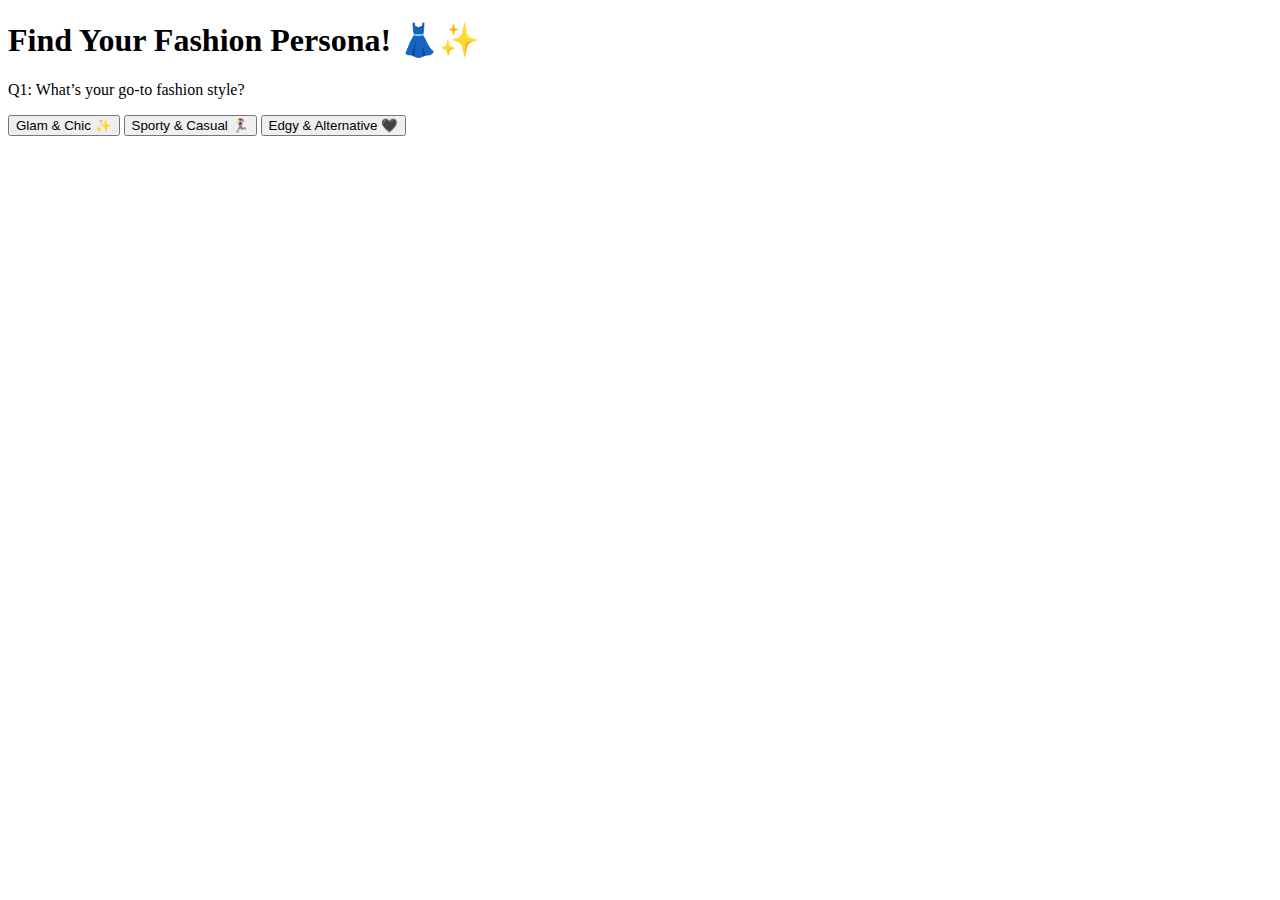
==== index.html @ 4d953918 "index.html" ====
<!DOCTYPE html>
<html lang="en">
<head>
    <meta charset="UTF-8">
    <meta name="viewport" content="width=device-width, initial-scale=1.0">
    <title>ShopBack Fashion Personality Test</title>
    <link rel="stylesheet" href="style.css">
</head>
<body>
    <h1>Find Your Fashion Persona! 👗✨</h1>
    
    <div id="quiz">
        <p>Q1: What’s your go-to fashion style?</p>
        <button onclick="selectAnswer('glam')">Glam & Chic ✨</button>
        <button onclick="selectAnswer('sporty')">Sporty & Casual 🏃‍♀️</button>
        <button onclick="selectAnswer('edgy')">Edgy & Alternative 🖤</button>
    </div>

    <div id="result" style="display:none;">
        <h2>Your Style Persona: <span id="persona"></span></h2>
        <img id="persona-img" src="" alt="Your Fashion Style">
        <p id="persona-desc"></p>
        <button onclick="restartQuiz()">Try Again</button>
    </div>

    <script src="script.js"></script>
</body>
</html>
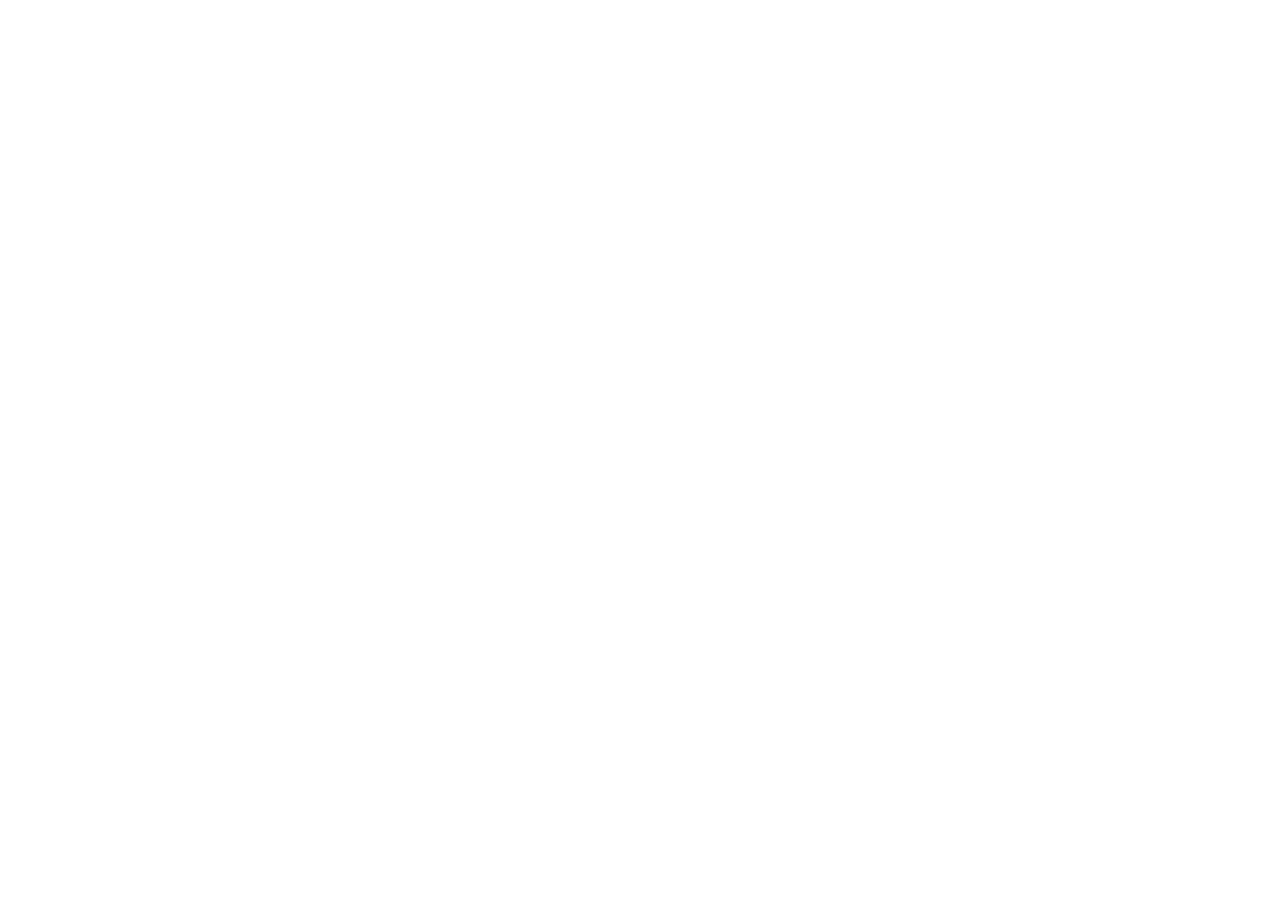
==== commit b41b5768: "Update index.html" ====
--- a/index.html
+++ b/index.html
@@ -3,26 +3,14 @@
 <head>
     <meta charset="UTF-8">
     <meta name="viewport" content="width=device-width, initial-scale=1.0">
-    <title>ShopBack Fashion Personality Test</title>
-    <link rel="stylesheet" href="style.css">
+    <title>Personality Test</title>
+    <link rel="stylesheet" href="styles.css">
 </head>
 <body>
-    <h1>Find Your Fashion Persona! 👗✨</h1>
-    
-    <div id="quiz">
-        <p>Q1: What’s your go-to fashion style?</p>
-        <button onclick="selectAnswer('glam')">Glam & Chic ✨</button>
-        <button onclick="selectAnswer('sporty')">Sporty & Casual 🏃‍♀️</button>
-        <button onclick="selectAnswer('edgy')">Edgy & Alternative 🖤</button>
+    <div id="quiz-container">
+        <h1 id="question-title"></h1>
+        <div id="options"></div>
     </div>
-
-    <div id="result" style="display:none;">
-        <h2>Your Style Persona: <span id="persona"></span></h2>
-        <img id="persona-img" src="" alt="Your Fashion Style">
-        <p id="persona-desc"></p>
-        <button onclick="restartQuiz()">Try Again</button>
-    </div>
-
     <script src="script.js"></script>
 </body>
 </html>
